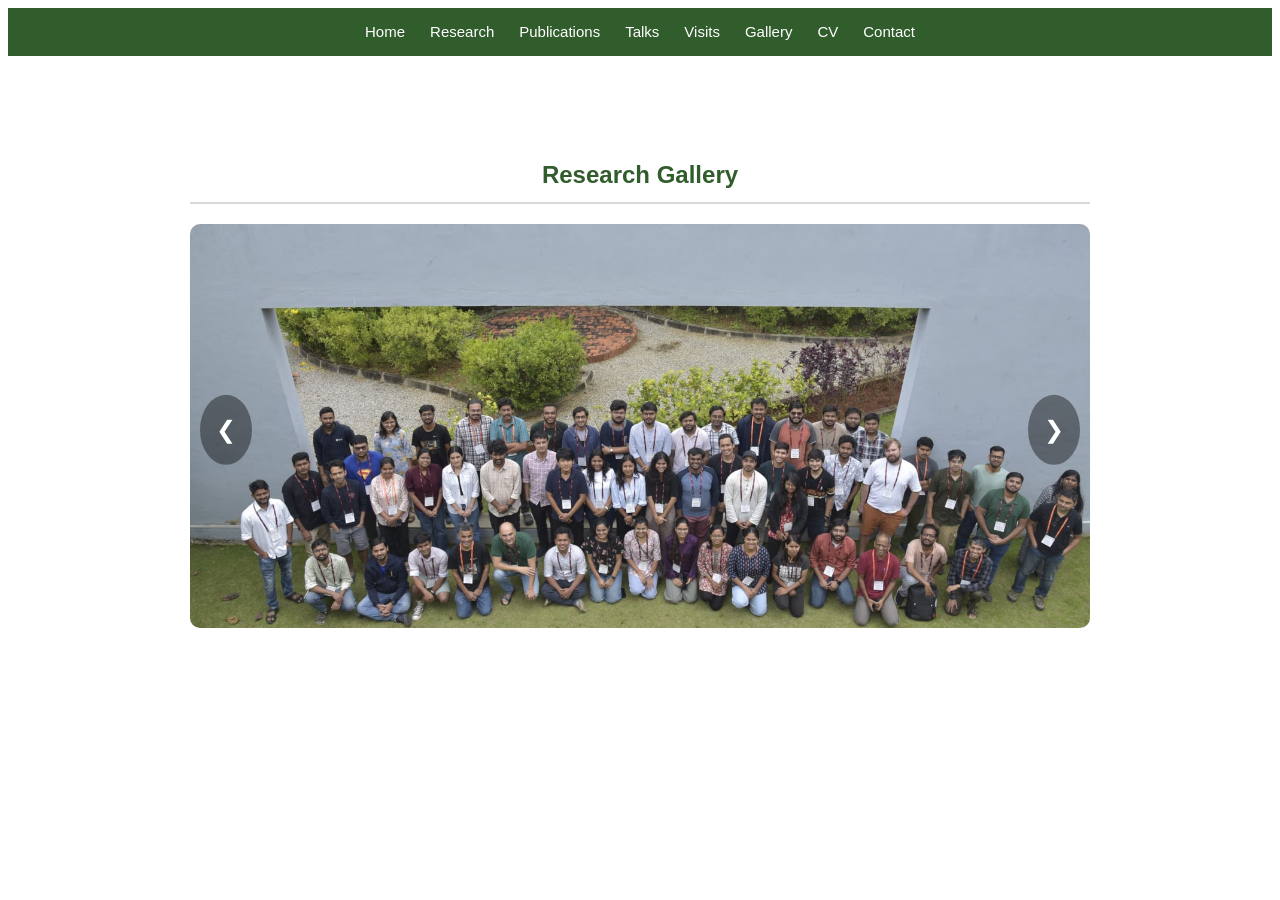
==== gallery.html @ 397a2a00 "Redesign" ====
<!DOCTYPE html>
<html lang="en">
<head>
    <meta charset="UTF-8">
    <meta name="viewport" content="width=device-width, initial-scale=1.0">
    <title>Research Gallery | M.D. Aquib Molla</title>

    <link rel="stylesheet" href="style.css">

    <style>
        .gallery-section {
            padding: 80px 20px;
            text-align: center;
        }

        .gallery-section h1 {
            margin-bottom: 30px;
        }

        .slideshow-container {
            max-width: 900px;
            margin: auto;
            position: relative;
        }

        .slide {
            display: none;
        }

        .slide img {
            width: 100%;
            max-height: 600px;
            object-fit: contain;
            border-radius: 10px;
        }

        .prev,
        .next {
            cursor: pointer;
            position: absolute;
            top: 50%;
            transform: translateY(-50%);
            padding: 16px;
            font-size: 24px;
            color: white;
            background: rgba(0,0,0,0.4);
            border-radius: 50%;
            user-select: none;
        }

        .prev { left: 10px; }
        .next { right: 10px; }
    </style>
</head>
<body>

<!-- Navigation -->

<nav>
    <div class="nav-container">
        <a href="index.html">Home</a>
        <a href="research.html">Research</a>
        <a href="publications.html">Publications</a>
        <a href="talks.html">Talks</a>
        <a href="visits.html">Visits</a>
        <a href="gallery.html">Gallery</a>
        <a href="#cv">CV</a>
        <a href="#contact">Contact</a>
    </div>
</nav>

<section class="gallery-section">
    <h2>Research Gallery</h2>

    <div class="slideshow-container">

        <div class="slide">
            <img src="gallery/Gal1.jpeg" alt="Research Image 1">
        </div>

        <div class="slide">
            <img src="gallery/Gal2.jpeg" alt="Research Image 2">
        </div>

        <div class="slide">
            <img src="gallery/Gal3.jpeg" alt="Research Image 3">
        </div>

 	<div class="slide">
            <img src="gallery/Gal4.jpeg" alt="Research Image 4">
        </div>

        <div class="slide">
            <img src="gallery/Gal5.jpeg" alt="Research Image 5">
        </div>

        <div class="slide">
            <img src="gallery/Gal6.jpeg" alt="Research Image 6">
        </div>
        
        <div class="slide">
            <img src="gallery/Gal7.jpeg" alt="Research Image 7">
        </div>

        <div class="slide">
            <img src="gallery/Gal8.jpeg" alt="Research Image 8">
        </div>

        <div class="slide">
            <img src="gallery/Gal9.jpeg" alt="Research Image 9">
        </div>
        
        <div class="slide">
            <img src="gallery/Gal10.jpeg" alt="Research Image 10">
        </div>

        <div class="slide">
            <img src="gallery/Gal11.jpeg" alt="Research Image 11">
        </div>

        <div class="slide">
            <img src="gallery/Gal12.jpeg" alt="Research Image 12">
        </div>

	<div class="slide">
            <img src="gallery/Gal13.jpeg" alt="Research Image 13">
        </div>

 	<div class="slide">
            <img src="gallery/Gal14.jpeg" alt="Research Image 14">
        </div>

        <div class="slide">
            <img src="gallery/Gal15.jpeg" alt="Research Image 15">
        </div>

        <div class="slide">
            <img src="gallery/Gal16.jpeg" alt="Research Image 16">
        </div>
        
        <div class="slide">
            <img src="gallery/Gal17.jpeg" alt="Research Image 17">
        </div>

        <div class="slide">
            <img src="gallery/Gal18.jpeg" alt="Research Image 18">
        </div>

        <div class="slide">
            <img src="gallery/Gal19.jpeg" alt="Research Image 19">
        </div>
        
        <div class="slide">
            <img src="gallery/Gal20.jpeg" alt="Research Image 20">
        </div>

        <div class="slide">
            <img src="gallery/Gal11.jpeg" alt="Research Image 11">
        </div>

        <div class="slide">
            <img src="gallery/Gal12.jpeg" alt="Research Image 12">
        </div>


        <a class="prev" onclick="changeSlide(-1)">❮</a>
        <a class="next" onclick="changeSlide(1)">❯</a>

    </div>
</section>

<script>
let slideIndex = 0;

function showSlide(n) {
    const slides = document.getElementsByClassName("slide");

    if (n >= slides.length) slideIndex = 0;
    if (n < 0) slideIndex = slides.length - 1;

    for (let i = 0; i < slides.length; i++) {
        slides[i].style.display = "none";
    }

    slides[slideIndex].style.display = "block";
}

function changeSlide(n) {
    slideIndex += n;
    showSlide(slideIndex);
}

function autoSlide() {
    slideIndex++;
    showSlide(slideIndex);
    setTimeout(autoSlide, 4000);
}

showSlide(slideIndex);
autoSlide();
</script>

</body>
</html>
---- style.css ----
:root {

--bg: #f6f5f0;

--primary: #315c2b;

--secondary: #567d50;

--text: #333333;

--muted: #666666;

--border: #d9d9d9;

}

/* ---------- GLOBAL ---------- */

html {
scroll-behavior: smooth;
}

/*body {

margin: 0;

font-family:
    Arial,
    Helvetica,
    sans-serif;

background: var(--bg);

color: var(--text);

line-height: 1.7;

font-size: 16px;

}*/

body {
  font-family: 'Segoe UI', Tahoma, Geneva, Verdana, sans-serif;
  line-height: 1.6;
  color: #333;
}

/* ---------- NAVIGATION ---------- */

nav {

background: var(--primary);

padding: 12px 0;

}

.nav-container {

max-width: 900px;

margin: auto;

display: flex;

gap: 25px;

justify-content: center;

}

.nav-container a {

color: white;

text-decoration: none;

font-size: 15px;

}

.nav-container a:hover {

color: #d9ead7;

}

/* ---------- MAIN WIDTH ---------- */

.hero,
section {

max-width: 900px;

margin: auto;

}

/* ---------- HERO ---------- */

.hero {

display: flex;

gap: 40px;

align-items: center;

padding: 50px 20px;


}

.hero-image img {

width: 220px;

height: 280px;

object-fit: cover;

border-radius: 50%;

}

.hero-content h1 {

margin: 0;

color: var(--primary);

font-size: 2.2rem;

}

.hero-content h3 {

margin-top: 10px;

color: var(--secondary);

font-weight: normal;

}

.hero-content p {

color: var(--muted);

}

/* ---------- BUTTONS ---------- */

.hero-buttons {

margin-top: 20px;

}

.hero-buttons a {

margin-right: 15px;

color: var(--primary);

text-decoration: none;

}

.hero-buttons a:hover {

text-decoration: underline;

}

.cv-button {
    display: inline-block;
    background: var(--primary);
    color: white;
    padding: 12px 24px;
    border-radius: 6px;
    text-decoration: none;
    font-weight: bold;
    transition: 0.3s;
}

.cv-button:hover {
    background: var(--secondary);
    color: white;
}

/* ---------- SECTIONS ---------- */

section {
    background: white;
    padding: 25px;
    margin-bottom: 30px;
    border-radius: 8px;
    transition: all 0.3s ease;
}

section:hover {
    transform: translateY(-5px);
    box-shadow: 0 8px 20px rgba(0,0,0,0.12);
}

section h2 {

color: var(--primary);

border-bottom:
    2px solid var(--border);

padding-bottom: 8px;

margin-bottom: 20px;

}

/* ---------- RESEARCH ---------- */

/*.research-grid {

display: block;

}

.card {

background: transparent;

padding: 0;

margin-bottom: 18px;

}

.card h3 {

color: var(--primary);

margin-bottom: 5px;

}

.card p {

margin-top: 0;

}
*/

.container {
  max-width: 1200px;
  margin: 0 auto;
  padding: 20px;
}

.main-content {
  background: rgba(255, 255, 255, 0.95);
  backdrop-filter: blur(10px);
  border-radius: 20px;
  box-shadow: 0 20px 40px rgba(0, 0, 0, 0.1);
  overflow: hidden;
  margin-top: 20px;
}

.header {
  background: linear-gradient(135deg, #1a3d0a, #2d5016, #4a7c59);
  color: white;
  padding: 60px 40px;
  text-align: center;
  position: relative;
  overflow: hidden;
}

.research-areas {
  display: grid;
  grid-template-columns: repeat(2, 1fr);
  gap: 30px;
  margin-top: 30px;
  max-width: 100%;
}

.research-card {
  background: linear-gradient(135deg, #f8f9fa, #e9ecef);
  padding: 0;
  border-radius: 15px;
  box-shadow: 0 10px 25px rgba(0, 0, 0, 0.1);
  transition: all 0.3s ease;
  margin-bottom: 20px;
  overflow: hidden;
}

.research-card:hover {
  transform: translateY(-12px);
  box-shadow: 0 12px 28px rgba(74, 124, 89, 0.18);
  border-left-color: #2d5a38;
}

/*.research-card-image {
  width: 100%;
  height: 200px;
  object-fit: contain;
  background: linear-gradient(135deg, #4a7c59, #7ba05a);
  display: flex;
  align-items: center;
  justify-content: center;
  color: white;
  font-size: 3rem;
  position: relative;
  overflow: hidden;
}*/

.research-card-image {
  width: 100%;
  height: auto;
  overflow: visible;
  background: none;
}

.research-card-image img {
  width: 100%;
  height: auto;
  display: block;
  object-fit: contain;
}

.research-card-content {
  padding: 30px;
  font-size: 10pt;
  font-family: Georgia, serif;
  line-height: 1.5;
}

.research-card-links {
  margin-top: 20px;
  display: flex;
  gap: 10px;
  flex-wrap: wrap;
}

.research-link {
  display: inline-block;
  padding: 8px 16px;
  background: linear-gradient(135deg, #4a7c59, #2d5016);
  color: white;
  text-decoration: none;
  border-radius: 20px;
  font-size: 0.9rem;
  transition: all 0.3s ease;
}

.highlight {
    background-color: rgba(255, 215, 0, 0.15);
    border-radius: 8px;
    transition: all 0.3s ease;
}


/* ---------- PUBLICATIONS ---------- */

.publication-item {
  background: white;
  padding: 25px;
    padding-left: 25px;
  margin-bottom: 20px;
  border-radius: 10px;
  border-left: 4px solid #4a7c59;
  <!-- #e74c3c --> box-shadow: 0 5px 15px rgba(0, 0, 0, 0.08);
  transition: all 0.3s ease;
  position: relative;
  padding-left: 70px;
}

.year-divider {
  text-align: center;
  margin: 40px 0 30px 0;
  position: relative;
}

.year-divider::before {
  content: '';
  position: absolute;
  top: 50%;
  left: 0;
  right: 0;
  height: 1px;
  background: linear-gradient(to right, transparent, #4a7c59, transparent);
}

.year-label {
  background: white;
  padding: 8px 20px;
  display: inline-block;
  color: #4a7c59;
  font-weight: 600;
  font-size: 1.1rem;
  border: 2px solid #4a7c59;
  border-radius: 20px;
  position: relative;
  z-index: 1;
}

.publication-number {
  position: absolute;
  left: 25px;
  top: 50%;
  transform: translateY(-50%);
  width: 30px;
  height: 30px;
  background: linear-gradient(135deg, #4a7c59, #2d5016);
  color: white;
  border-radius: 50%;
  display: flex;
  align-items: center;
  justify-content: center;
  font-weight: bold;
  font-size: 0.9rem;
}  

.publication-header {
  display: flex;
  justify-content: space-between;
  align-items: flex-start;
  gap: 20px;
}

.publication-content {
  flex: 1;
  /*display: flex;
  justify-content: space-between;
  align-items: center;*/
  position: relative;
}

.pub-title {
  font-weight: 600;
  color: #1a3d0a;
  margin-bottom: 8px;
  font-size: 1.1rem;
}

.pub-authors {
  color: #7f8c8d;
  margin-bottom: 5px;
}

.pub-venue {
  font-style: italic;
  color: #4a7c59;
}


element {
}
.publication-link[href="#"] {
  background: #e0e0e0;

  color: #999;

  cursor: not-allowed;

}
.publication-link.doi {
  background: linear-gradient(135deg, #4a7c59, #2d5016);

  color: white;

}

.publication-links {
  position: absolute;
  top: 0;
  right: 0;
  display: flex;
  justify-content: flex-end;
  gap: 10px;
  margin-top: 8px;
}

.publication-link {
  display: inline-flex;
  /*float: right;*/
  align-items: center;
  justify-content: center;
  width: 40px;
  height: 40px;
  border-radius: 50%;
  text-decoration: none;
  font-size: 1.2rem;
  transition: all 0.3s ease;
  cursor: pointer;
}

.publication-link.doi {
  background: linear-gradient(135deg, #4a7c59, #2d5016);
  color: white;
}

.publication-link.arxiv {
  background: linear-gradient(135deg, #7ba05a, #5d8a66);
  color: white;
}

.ai-2x {
  font-size: 2em;
}

.ai {
  font-family: 'Academicons';
  font-weight: 400;
  /*-moz-osx-font-smoothing: grayscale;
  -webkit-font-smoothing: antialiased;*/
  display: inline-block;
  font-style: normal;
  font-variant: normal;
  text-rendering: auto;
  line-height: 1;
}

.publication-item:hover {
  transform: translatex(8px);
  box-shadow: 0 12px 28px rgba(74, 124, 89, 0.18);
  border-left-color: #2d5a38;
}


.content {
    max-width: 900px;
    margin: 100px auto;
    padding: 0 20px;
}

.content h1 {
    margin-bottom: 20px;
}

.content h2 {
    margin-top: 35px;
    color: var(--primary);
}

.content h3 {
    margin-top: 25px;
    margin-bottom: 12px;
    color: var(--secondary);
}


/* ---------- VISITS ---------- */

.visit {
border-radius: 10px;
padding: 25px;
margin-top: 20px;
margin-bottom: 10px;
display: flex;
flex-direction: column;
gap: 10px;
line-height: 1.6;

}

.visit h2 {
  font-size: 2.2rem;
  margin-bottom: 30px;
  color: #1a3d0a;
  border-bottom: 3px solid #4a7c59;
  padding-bottom: 10px;
  display: inline-block;
}

.visit-header {
  background: linear-gradient(135deg, #4a7c59, #7ba05a);
  color: white;
  padding: 25px;
}

.visit-body {
  padding: 25px;
}

.visit-item {
  background: white;
  padding: 35px;
    padding-left: 35px;
  margin-bottom: 20px;
  border-radius: 10px;
  border-left: 4px solid #4a7c59;
  <!-- #e74c3c --> box-shadow: 0 5px 15px rgba(0, 0, 0, 0.08);
  transition: all 0.3s ease;
  position: relative;
  padding-left: 60px;
}

.visit-grid {
  display: flex;
  flex-direction: column;
  gap: 30px;
  margin-top: 30px;
}

.visit-card {
  background: white;
  border-radius: 15px;
  overflow: hidden;
  box-shadow: 0 10px 25px rgba(0, 0, 0, 0.1);
  transition: all 0.3s ease;
}

.visit-header {
  position: relative;
  background: linear-gradient(135deg, #4a7c59, #7ba05a);
  color: white;
  padding: 25px;
}

.visit-title {
  font-size: 1.4rem;
  margin-bottom: 10px;
}

.visit-meta {
  opacity: 0.9;
  font-size: 0.9rem;
}

.visit-card:hover {
  transform: translateY(-6px) scale(1.05);
  box-shadow: 0 12px 28px rgba(74, 124, 89, 0.18);
  border-left-color: #2d5a38;
}

.visit-body {
  padding: 25px;
}

/*------------Talks-----------*/

.talks-item {
  background: white;
  padding: 35px;
    padding-left: 35px;
  margin-bottom: 20px;
  border-radius: 10px;
  border-left: 4px solid #4a7c59;
  <!-- #e74c3c --> box-shadow: 0 5px 15px rgba(0, 0, 0, 0.08);
  transition: all 0.3s ease;
  position: relative;
  padding-left: 60px;
}

.talk-item {
  background: white;
  padding: 25px;
    padding-left: 25px;
  margin-bottom: 20px;
  border-radius: 10px;
  border-left: 4px solid #4a7c59;
  <!-- #e74c3c --> box-shadow: 0 5px 15px rgba(0, 0, 0, 0.08);
  transition: all 0.3s ease;
  position: relative;
  padding-left: 70px;
}

.talk-item:hover {
  transform: translateY(-6px) scale(1.00);
  box-shadow: 0 12px 28px rgba(74, 124, 89, 0.18);
  border-left-color: #2d5a38;
}

.talk-grid {
  display: flex;
  flex-direction: column;
  gap: 30px;
  margin-top: 30px;
}

.talk-card {
  background: white;
  border-radius: 15px;
  overflow: hidden;
  box-shadow: 0 10px 25px rgba(0, 0, 0, 0.1);
  transition: all 0.3s ease;
}

.talk-card:hover {
  transform: translateY(-6px) scale(1.05);
  box-shadow: 0 12px 28px rgba(74, 124, 89, 0.18);
  border-left-color: #2d5a38;
}

.talk-header {
  position: relative;
  background: linear-gradient(135deg, #4a7c59, #7ba05a);
  color: white;
  padding: 25px;
}

.talk-title {
  font-size: 1.4rem;
  margin-bottom: 10px;
}

.talk-meta {
  opacity: 0.9;
  font-size: 0.9rem;
}

.talk-body {
  padding: 25px;
}

.talk-links {
  position: absolute;
  top: 50px;
  right: 30px;
  display: flex;
  align-items: center;      /* vertical centering */
  justify-content: center;  /* horizontal centering */
  justify-content: flex;
  width: 50px;
  height: 50px;
  border-radius: 50%;
  background: white;
  border: 3px solid #4a7c59;
  gap: 10px;
  margin-top: 8px;
}

.talk-links i {
    color: #8B0000;
    font-size: 2rem;
}

/*.talk-link {
  display: inline-flex;
  float: right;
  align-items: center;
  justify-content: center;
  width: 50px;
  height: 50px;
  border-radius: 50%;
  background-color: #1a73e8;  
  color: #8B0000;
  text-decoration: none;
  font-size: 3.0rem;
  transition: all 0.3s ease;
  cursor: pointer;
}*/

/*.talk-link:hover {
  transform: scale(1.08);
  background-color: #cc0000;
}*/

/* ---------- NEWS ---------- */

#news ul {

padding-left: 20px;

}

#news li {

margin-bottom: 10px;

}

/* ---------- LINKS ---------- */

a {

color: var(--primary);

}

a:hover {

color: var(--secondary);

}

/* ---------- FOOTER ---------- */

footer {

max-width: 900px;

margin: auto;

text-align: center;

padding: 30px;

border-top:
    1px solid var(--border);

color: var(--muted);

}

/* ---------- MOBILE ---------- */

@media (max-width: 768px) {

.hero {

    flex-direction: column;

    text-align: center;
}

.hero-image img {

    width: 200px;

    height: 200px;
}

.nav-container {

    flex-wrap: wrap;
}

}

body {
    opacity: 0;
    transform: translateX(30px);
    animation: pageEnter 0.5s ease forwards;
}

@keyframes pageEnter {
    to {
        opacity: 1;
        transform: translateX(0);
    }
}

body.fade-out {
    opacity: 0;
    transform: translateX(-30px);
    transition: all 0.4s ease;
}

.nav-container a.active {
    font-weight: bold;
    border-bottom: 2px solid white;
    padding-bottom: 3px;
}
.content {
    max-width: 800px;
    margin: 60px auto;
    padding: 0 20px;
}

/*------------------- Gallary ----------------*/

.gallery-section {
    padding: 60px 0;
    text-align: center;
}

.slideshow-container {
    max-width: 900px;
    margin: auto;
    position: relative;
}

.slide {
    display: none;
}

.slide img {
    width: 100%;
    max-height: 600px;
    object-fit: contain;
    border-radius: 12px;
}

.prev,
.next {
    cursor: pointer;
    position: absolute;
    top: 50%;
    transform: translateY(-50%);
    padding: 16px;
    font-size: 24px;
    color: white;
    background: rgba(0,0,0,0.4);
    border-radius: 50%;
}

.prev {
    left: 10px;
}

.next {
    right: 10px;
}
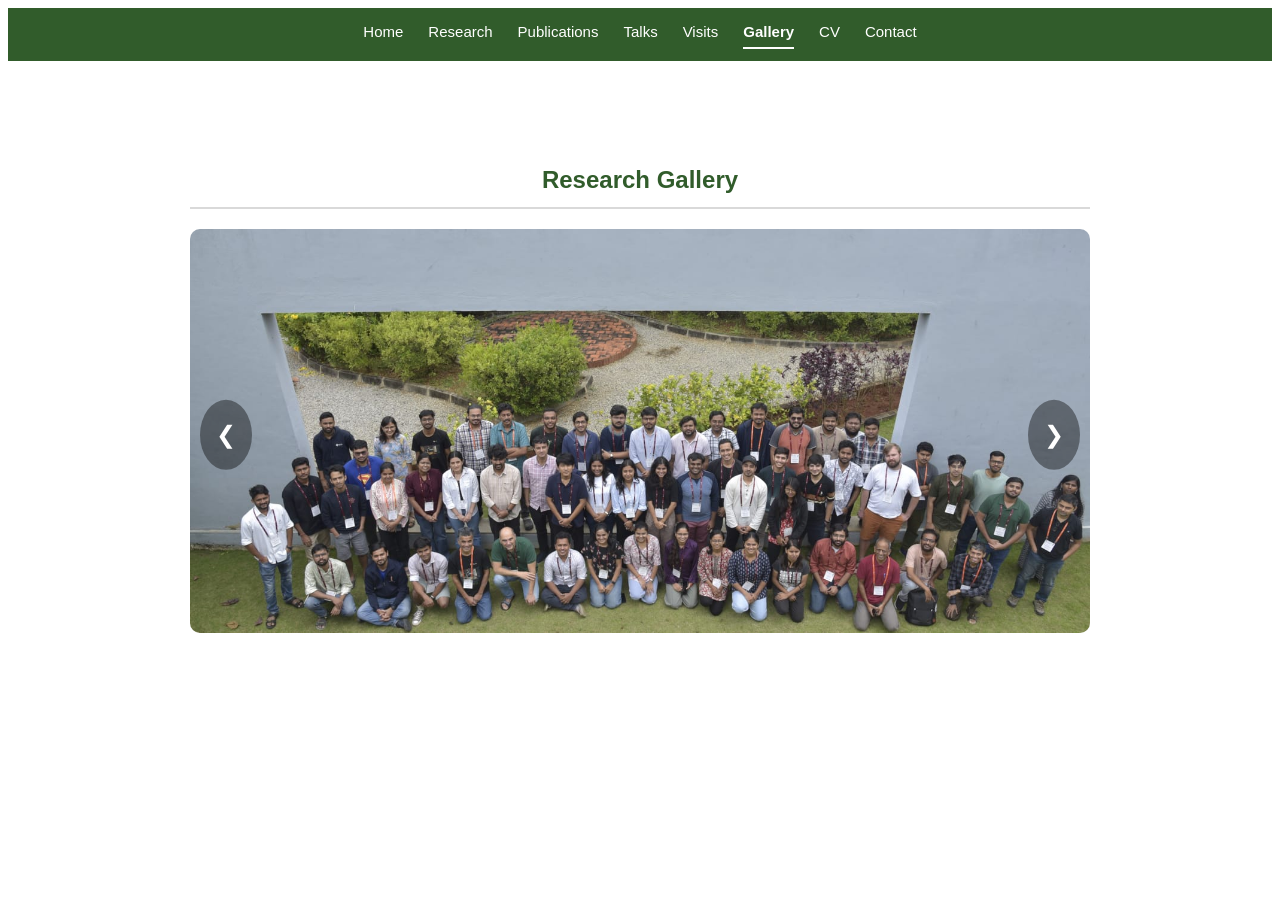
==== commit f0e72076: "Redesign" ====
--- a/gallery.html
+++ b/gallery.html
@@ -63,7 +63,7 @@
         <a href="publications.html">Publications</a>
         <a href="talks.html">Talks</a>
         <a href="visits.html">Visits</a>
-        <a href="gallery.html">Gallery</a>
+        <a href="gallery.html" class="active">Gallery</a>
         <a href="#cv">CV</a>
         <a href="#contact">Contact</a>
     </div>
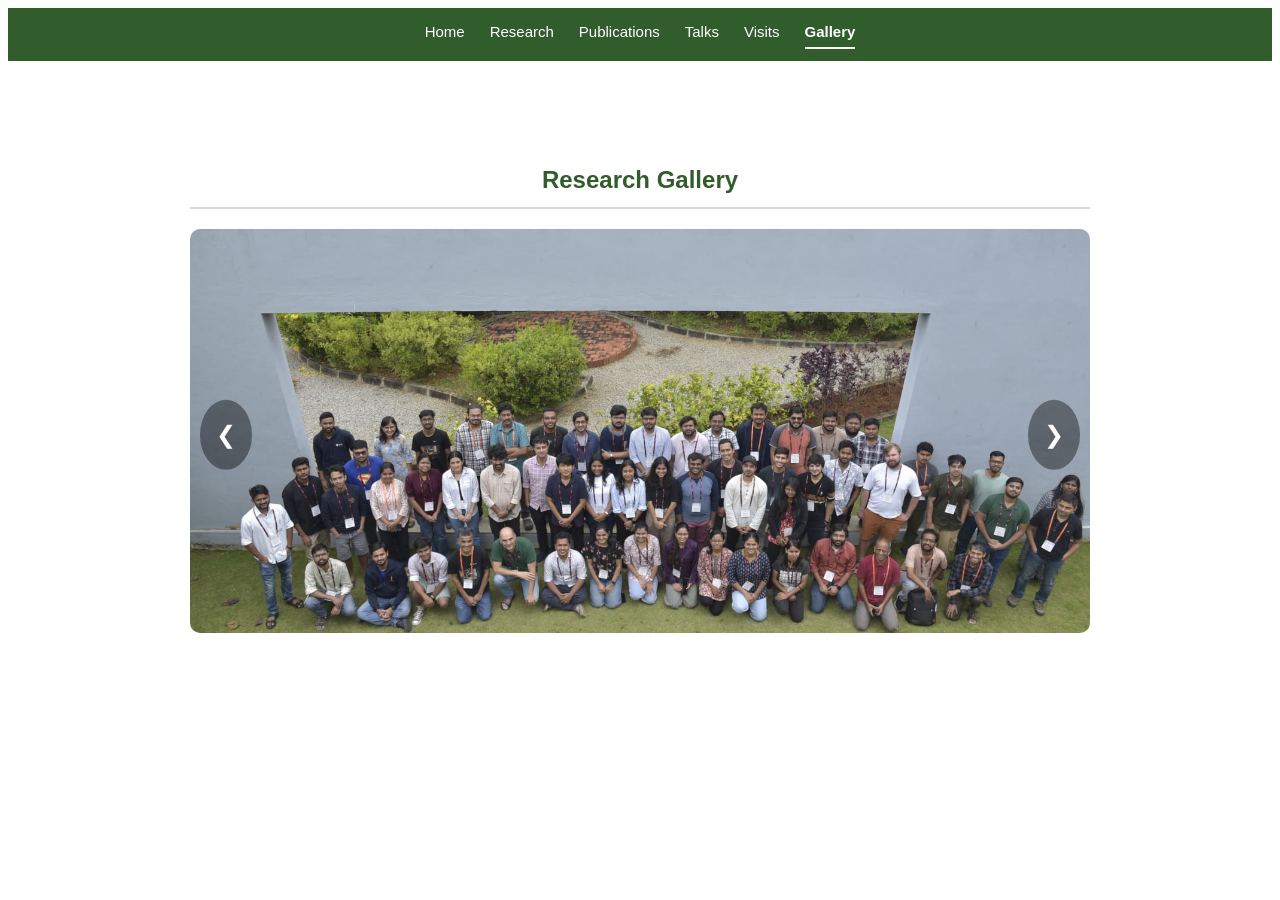
==== commit f0dfb88d: "Redesign" ====
--- a/gallery.html
+++ b/gallery.html
@@ -3,7 +3,7 @@
 <head>
     <meta charset="UTF-8">
     <meta name="viewport" content="width=device-width, initial-scale=1.0">
-    <title>Research Gallery | M.D. Aquib Molla</title>
+    <title>Research Gallery | Md Aquib Molla</title>
 
     <link rel="stylesheet" href="style.css">
 
@@ -64,9 +64,7 @@
         <a href="talks.html">Talks</a>
         <a href="visits.html">Visits</a>
         <a href="gallery.html" class="active">Gallery</a>
-        <a href="#cv">CV</a>
-        <a href="#contact">Contact</a>
-    </div>
+        </div>
 </nav>
 
 <section class="gallery-section">
